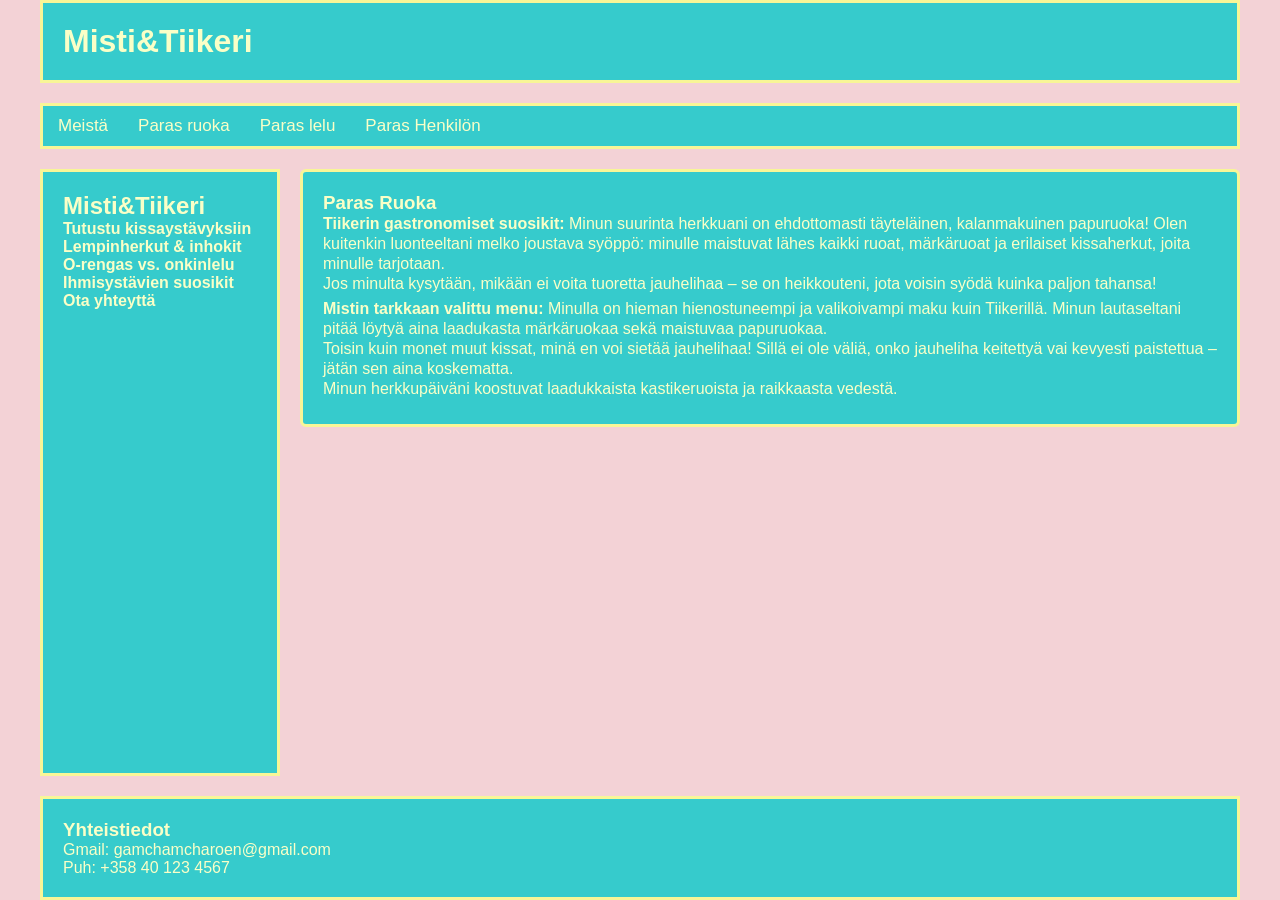
==== food.html @ 38de07a5 "Add files via upload" ====
<!DOCTYPE html>
<html lang="fi">

<head>
    <meta charset="UTF-8">
    <meta name="viewport" content="width=device-width, initial-scale=1.0">
    <title>Misti&Tiikeri</title>
    <link rel="stylesheet" href="socatstyle.css">
</head>

<body>
    <!--Tästä tulee koko sivun container: header, nav, main,aside, footer-->
 <div class="container">
    <!---header-->
    <header class="header">
        <h1 class="h1">Misti&Tiikeri</h1>
    </header>

    <!---nav-->
    <nav class="nav">
        <ul>
      <li><a href="index.html"> Meistä</a></li>
      <li><a href="#" class="active"> Paras ruoka</a></li>
      <li><a href="toy.html"> Paras lelu</a></li>
      <li><a href="person.html"> Paras Henkilön</a></li>
       </ul>
    </nav>

    <main class="main">
        <div>
          

            <article class="card"> 
            <h3 id="ruoka"> Paras Ruoka</h3>
            <P> <strong>Tiikerin gastronomiset suosikit:</strong>
             Minun suurinta herkkuani on ehdottomasti täyteläinen, kalanmakuinen papuruoka! Olen kuitenkin luonteeltani melko joustava syöppö: minulle maistuvat lähes kaikki ruoat, märkäruoat ja erilaiset kissaherkut, joita minulle tarjotaan.<br>
              Jos minulta kysytään, mikään ei voita tuoretta jauhelihaa – se on heikkouteni, jota voisin syödä kuinka paljon tahansa!</P>
            <p><strong>Mistin tarkkaan valittu menu:</strong>
             Minulla on hieman hienostuneempi ja valikoivampi maku kuin Tiikerillä. Minun lautaseltani pitää löytyä aina laadukasta märkäruokaa sekä maistuvaa papuruokaa. <br>
             Toisin kuin monet muut kissat, minä en voi sietää jauhelihaa! Sillä ei ole väliä, onko jauheliha keitettyä vai kevyesti paistettua – jätän sen aina koskematta. <br>
              Minun herkkupäiväni koostuvat laadukkaista kastikeruoista ja raikkaasta vedestä.</p>
            </article>
        
        </div>
    </main>

    <aside class="sidebar">
            <h2>Misti&Tiikeri</h2>

      <ul>
        <li><a href="#">Tutustu kissaystävyksiin</a></li>
        <li><a href="#">Lempinherkut & inhokit</a></li>
        <li><a href="#">O-rengas vs. onkinlelu</a></li>
        <li><a href="#">Ihmisystävien suosikit</a></li>
        <li><a href="#">Ota yhteyttä</a></li>
      </ul>
    </aside>


    <footer  class="footer">
        <h3 id="yhteistiedot"> Yhteistiedot</h3>
        <p>Gmail: gamchamcharoen@gmail.com</p>
        <p>Puh: +358 40 123 4567</p>
    </footer>

 
 </div>
    


</body>

</html>
---- socatstyle.css ----
* {
    box-sizing: border-bo;
    margin: 0;
    padding:0;
}

body{
    font-family: Arial, Helvetica, sans-serif;
    background-color: #f3d2d6;
    
}

.container {
    display: grid;
    grid-template-columns: 20% 1fr;


    grid-template-areas: 
    "header header"
    "nav nav"
    "sidebar main"
    "footer footer";


    grid-template-rows: 
    auto
    auto
    1fr
    auto;


    min-height: 100vh;
    gap:20px;
    max-width: 1200px;
    margin: 0 auto;

}



/************************HEADER*******************/
.header {
    grid-area: header;
    display: flex;
    justify-content: space-between;
    align-items: center;
    background-color: #36cbcc;
    padding: 20px;
    font-family:'Gill Sans', 'Gill Sans MT', Calibri, 'Trebuchet MS', sans-serif;
    color: #faffc7;
    border: 3px solid #f8f697;

}

/******************NAV****************/
.nav {
    grid-area: nav;
    background-color: #36cbcc;
    border:3px solid #f8f697;
    
}
.nav ul {
    display:flex;
    list-style: none;
    
}
.nav a {
    font-size: 17px;
    text-decoration: none;
    padding: 10px 15px;
    display: block;
    color:#faffc7;
}
.nav a:hover, nav a:focus {
    background-color: #2dacac;
}




/*******************MAIN*********************/

.main {
    grid-area: main;
}
.main h3{
    color: #faffc7;
}
.main h2{
    margin-bottom: 20px;
    color: #faffc7;
}

.main p{
    font-family: 20px;
    color:#faffc7;
}

.article-grid {
    display: grid;
    grid-template-columns: repeat(auto-fit, minmax(200px, 1fr));
    gap: 50px;
}
.card {
    background-color: #36cbcc;
    border: 3px solid #f8f697;
    border-radius: 6px;
    padding: 20px;
}
.crad h3{
    margin-bottom: 10px;
}
.card p {
    margin-bottom: 5px;
    line-height: 1.25;
    color:#faffc7;
}







/******************SIDERBAR*********************/

.sidebar {
   grid-area: sidebar;
   background-color: #36cbcc;
   padding: 20px;
   border:  3px solid  #f8f697;

}
.sidebar ul {
    list-style: none;
}
.sidebar h2 {
    color: #faffc7;
}
.sidebar a {
    color: #faffc7;
    font-weight: bold;
    text-decoration: none;
}
.sidebar a:hover{
    color: rgb(95, 95, 94);
}




/************************FOOTER******************/

.footer {

    grid-area: footer;
    background-color: #36cbcc;
    border: 3px solid #f8f697;
    padding: 20px;
    color: #faffc7;
}
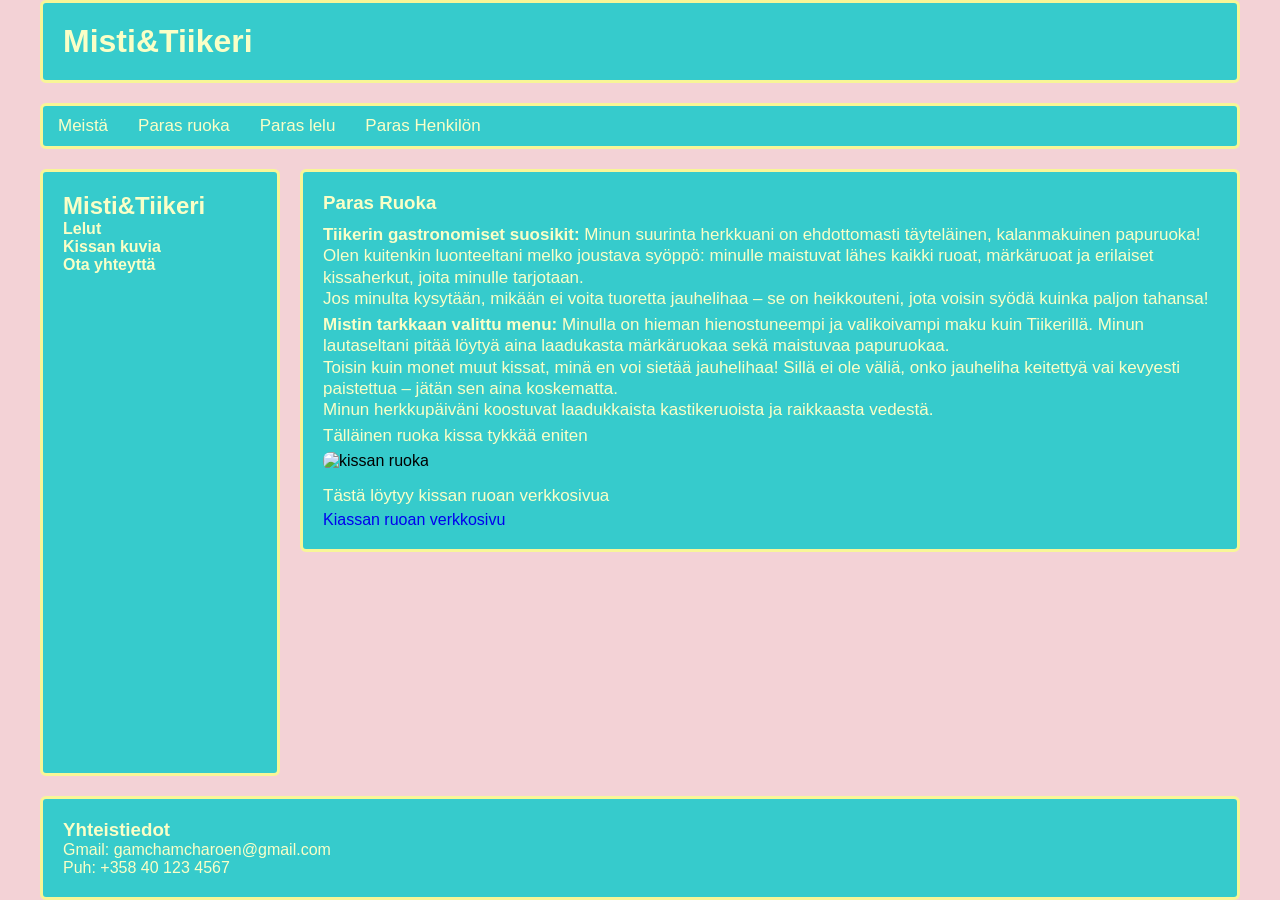
==== commit 485c29f1: "Add files via upload" ====
--- a/food.html
+++ b/food.html
@@ -23,6 +23,7 @@
       <li><a href="#" class="active"> Paras ruoka</a></li>
       <li><a href="toy.html"> Paras lelu</a></li>
       <li><a href="person.html"> Paras Henkilön</a></li>
+      
        </ul>
     </nav>
 
@@ -31,7 +32,9 @@
           
 
             <article class="card"> 
+             
             <h3 id="ruoka"> Paras Ruoka</h3>
+               
             <P> <strong>Tiikerin gastronomiset suosikit:</strong>
              Minun suurinta herkkuani on ehdottomasti täyteläinen, kalanmakuinen papuruoka! Olen kuitenkin luonteeltani melko joustava syöppö: minulle maistuvat lähes kaikki ruoat, märkäruoat ja erilaiset kissaherkut, joita minulle tarjotaan.<br>
               Jos minulta kysytään, mikään ei voita tuoretta jauhelihaa – se on heikkouteni, jota voisin syödä kuinka paljon tahansa!</P>
@@ -39,6 +42,12 @@
              Minulla on hieman hienostuneempi ja valikoivampi maku kuin Tiikerillä. Minun lautaseltani pitää löytyä aina laadukasta märkäruokaa sekä maistuvaa papuruokaa. <br>
              Toisin kuin monet muut kissat, minä en voi sietää jauhelihaa! Sillä ei ole väliä, onko jauheliha keitettyä vai kevyesti paistettua – jätän sen aina koskematta. <br>
               Minun herkkupäiväni koostuvat laadukkaista kastikeruoista ja raikkaasta vedestä.</p>
+
+
+              <p>Tälläinen ruoka kissa tykkää eniten</p>
+              <img src="ruoka.png" alt="kissan ruoka" class="ruoka">
+              <p> Tästä löytyy kissan ruoan verkkosivua</p>
+              <a href="https://www.puuilo.fi/latz-agail-mixed-lajitelma-hyytelossa-kissanruoka-44x85g?_gl=1*1uxrc3*_up*MQ..*_ga*MTg5ODc5Nzk0NS4xNzkzNzEyNzc2*_ga_JFKJ6PL034*czE3OTM3MTI3NzUkbzEkZzAkdDE3OTM3MTI3NzUkajYwJGwwJGg0NTMyMDk3MDU." target="_blank">Kiassan ruoan verkkosivu</a>
             </article>
         
         </div>
@@ -48,11 +57,10 @@
             <h2>Misti&Tiikeri</h2>
 
       <ul>
-        <li><a href="#">Tutustu kissaystävyksiin</a></li>
-        <li><a href="#">Lempinherkut & inhokit</a></li>
-        <li><a href="#">O-rengas vs. onkinlelu</a></li>
-        <li><a href="#">Ihmisystävien suosikit</a></li>
-        <li><a href="#">Ota yhteyttä</a></li>
+       
+        <li><a href="#">Lelut</a></li>
+        <li><a href="kuvat.html">Kissan kuvia</a></li>
+        <li><a href="#yhteistiedot">Ota yhteyttä</a></li>
       </ul>
     </aside>
 
--- a/socatstyle.css
+++ b/socatstyle.css
@@ -1,5 +1,5 @@
 * {
-    box-sizing: border-bo;
+    box-sizing: border-box;
     margin: 0;
     padding:0;
 }
@@ -41,7 +41,7 @@
 /************************HEADER*******************/
 .header {
     grid-area: header;
-    display: flex;
+    display: grid;
     justify-content: space-between;
     align-items: center;
     background-color: #36cbcc;
@@ -49,6 +49,7 @@
     font-family:'Gill Sans', 'Gill Sans MT', Calibri, 'Trebuchet MS', sans-serif;
     color: #faffc7;
     border: 3px solid #f8f697;
+    border-radius: 6px;
 
 }
 
@@ -57,6 +58,7 @@
     grid-area: nav;
     background-color: #36cbcc;
     border:3px solid #f8f697;
+    border-radius: 6px;
     
 }
 .nav ul {
@@ -92,28 +94,79 @@
 }
 
 .main p{
-    font-family: 20px;
+    font-size: 17px;
     color:#faffc7;
 }
 
-.article-grid {
-    display: grid;
-    grid-template-columns: repeat(auto-fit, minmax(200px, 1fr));
-    gap: 50px;
-}
+.main a:hover{
+    color: rgb(95, 95, 94);
+}
+
+.main a{
+   
+    text-decoration: none;
+}
+
+
 .card {
     background-color: #36cbcc;
     border: 3px solid #f8f697;
     border-radius: 6px;
     padding: 20px;
-}
-.crad h3{
+    margin-bottom: 20px;
+    box-shadow: #faffc7;
+}
+
+.card-video {
+    background-color: #36cbcc;
+    border: 3px solid #f8f697;
+    border-radius: 6px;
+    padding: 20px;
+    margin-bottom: 20px;
+    box-shadow: #faffc7;
+}
+.card h3{
     margin-bottom: 10px;
 }
 .card p {
     margin-bottom: 5px;
     line-height: 1.25;
     color:#faffc7;
+}
+
+
+
+/**************************gallery*********************/
+
+
+
+
+
+
+/*******************KUVAT***********************/
+
+.kissa-kuva {
+    width: 35%;           
+    max-width: 200px;      
+    height: auto;          
+    border-radius: 8px;   
+    margin-bottom: 15px;  
+}
+
+.ruoka {
+    width: 150%;           
+    max-width: 200px;      
+    height: auto;          
+    border-radius: 8px;   
+    margin-bottom: 15px;  
+}
+
+.lelu {
+    width: 150%;           
+    max-width: 200px;      
+    height: auto;          
+    border-radius: 8px;   
+    margin-bottom: 15px;  
 }
 
 
@@ -129,6 +182,7 @@
    background-color: #36cbcc;
    padding: 20px;
    border:  3px solid  #f8f697;
+   border-radius: 6px;
 
 }
 .sidebar ul {
@@ -158,4 +212,5 @@
     border: 3px solid #f8f697;
     padding: 20px;
     color: #faffc7;
-}
+    border-radius: 6px;
+}
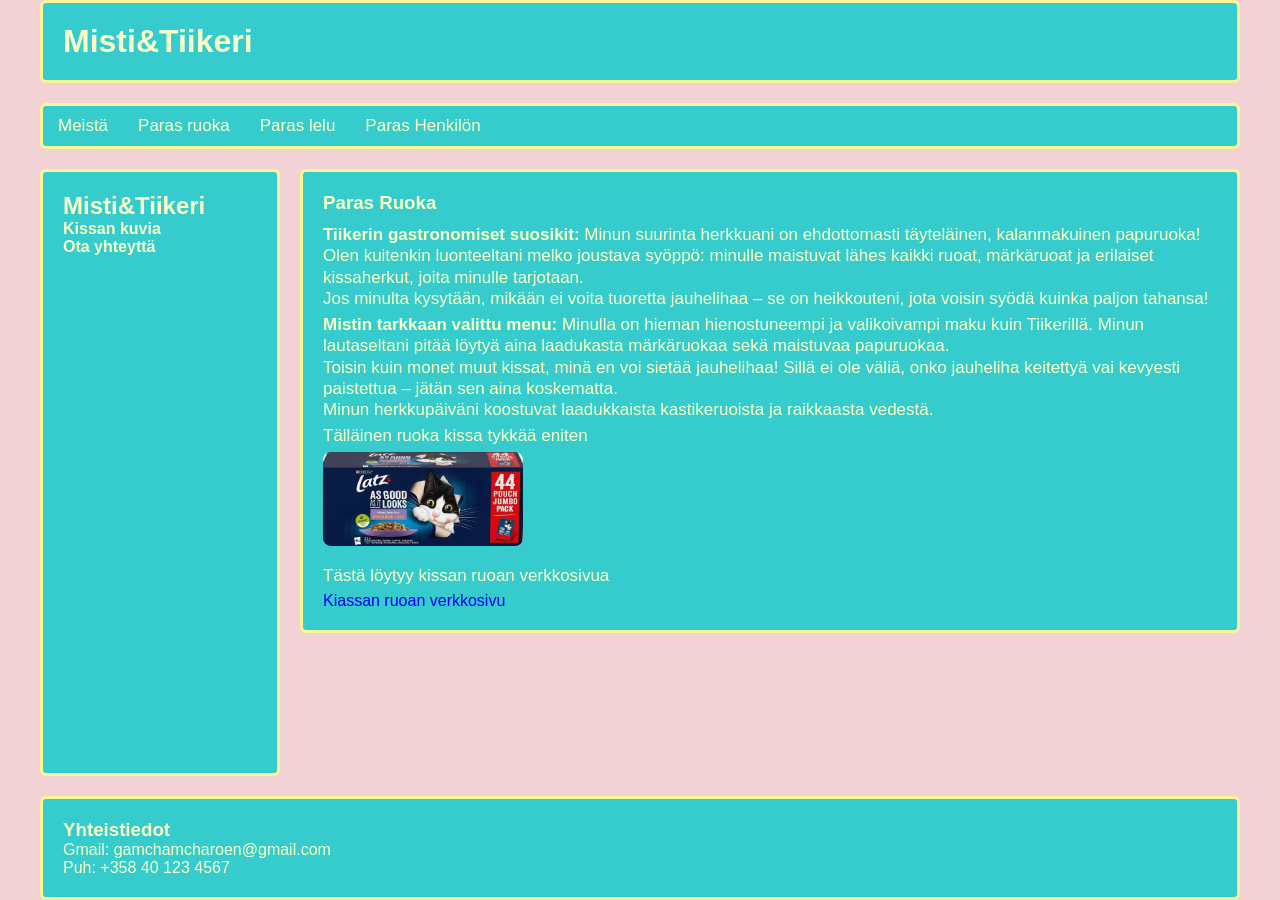
==== commit 9602c5f0: "Add files via upload" ====
--- a/food.html
+++ b/food.html
@@ -58,7 +58,6 @@
 
       <ul>
        
-        <li><a href="#">Lelut</a></li>
         <li><a href="kuvat.html">Kissan kuvia</a></li>
         <li><a href="#yhteistiedot">Ota yhteyttä</a></li>
       </ul>
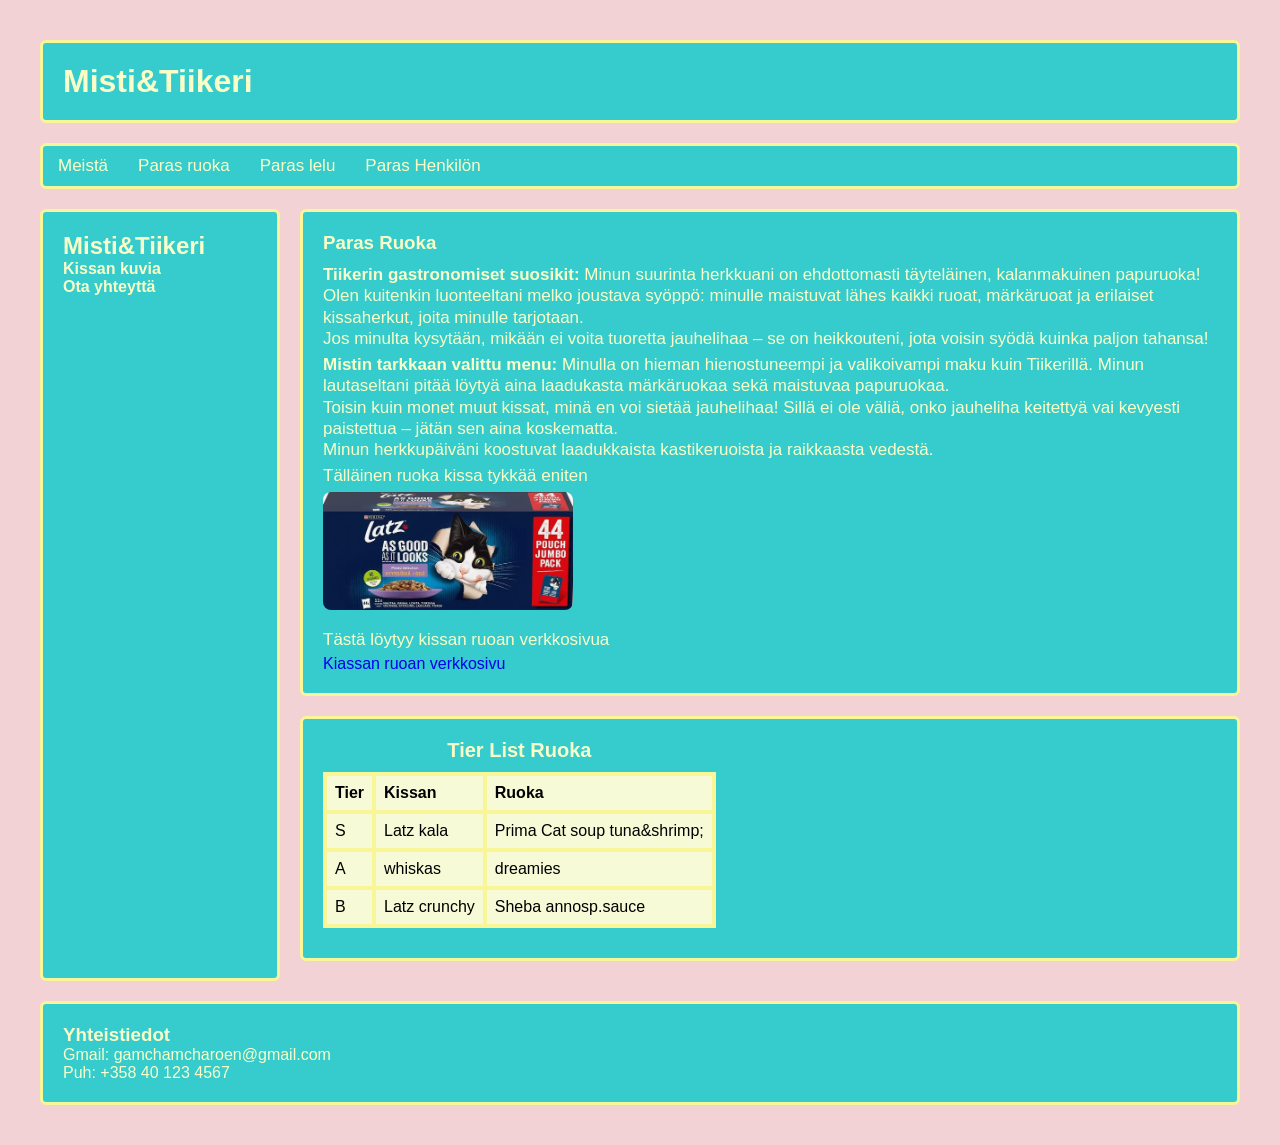
==== commit 3ba55af7: "Add files via upload" ====
--- a/food.html
+++ b/food.html
@@ -51,7 +51,47 @@
             </article>
         
         </div>
+
+
+
+        <div class="card">
+        <table class="table">
+            
+            <caption class="caption">Tier List Ruoka</caption>
+            <colgroup>
+                <col span="1" style="background-color: #f7fad6">
+                <col span="2" style="background-color: #f7fad6">
+            </colgroup>
+            <thead>
+                <tr>
+                    <th>Tier</th>
+                    <th>Kissan</th>
+                    <th>Ruoka</th>
+                </tr>
+            </thead>
+            <tbody>
+                <tr>
+                    <td>S</td>
+                    <td>Latz kala</td>
+                    <td>Prima Cat soup tuna&shrimp;</td>
+                </tr>
+                <tr>
+                    <td>A</td>
+                    <td>whiskas</td>
+                    <td>dreamies</td>
+                </tr>
+                <tr>
+                    <td>B</td>
+                    <td>Latz crunchy</td>
+                    <td>Sheba annosp.sauce</td>
+                </tr>
+            </tbody>
+        </table>
+        </div>
     </main>
+
+
+    
 
     <aside class="sidebar">
             <h2>Misti&Tiikeri</h2>
--- a/socatstyle.css
+++ b/socatstyle.css
@@ -108,6 +108,8 @@
 }
 
 
+
+
 .card {
     background-color: #36cbcc;
     border: 3px solid #f8f697;
@@ -136,39 +138,91 @@
 
 
 
-/**************************gallery*********************/
-
-
-
-
-
+/**************************Taulukko*********************/
+.caption {
+    font-size: 20px;
+    font-weight: bold;
+    margin-bottom: 10px;
+    color:#faffc7;
+}
+.table {
+    width:300;
+    border-collapse: collapse;
+}
+.table, th, td {
+    border: 4px solid #f8f697;
+    margin-bottom: 10px;
+    border-radius: 6px;
+    padding: 8px;
+    text-align: left;
+}
 
 /*******************KUVAT***********************/
 
 .kissa-kuva {
-    width: 35%;           
-    max-width: 200px;      
+    width: 200%;           
+    max-width: 250px;      
+    height: auto; 
+    border-radius: 8px;   
+    margin-bottom: 15px;  
+}
+
+.ruoka {
+    width: 200%;           
+    max-width: 250px;      
     height: auto;          
     border-radius: 8px;   
     margin-bottom: 15px;  
 }
 
-.ruoka {
-    width: 150%;           
-    max-width: 200px;      
+.lelu {
+    width: 200%;           
+    max-width: 250px;      
     height: auto;          
     border-radius: 8px;   
     margin-bottom: 15px;  
 }
-
-.lelu {
-    width: 150%;           
-    max-width: 200px;      
-    height: auto;          
-    border-radius: 8px;   
-    margin-bottom: 15px;  
-}
-
+/*******************lomake********************/
+body {
+      font-family: Arial, sans-serif;
+      margin: 40px;
+      background-color: #f3d2d6;
+    }
+    .lomake-laatikko {
+      max-width: 400px;
+      background: #36cbcc;
+      border: 3px solid #f8f697;
+      padding: 20px;
+      border-radius: 8px;
+      box-shadow: 0 2px 5px rgba(0,0,0,0.1);
+    }
+    label {
+      display: block;
+      margin-top: 15px;
+      font-weight: bold;
+    }
+    input, textarea {
+      width: 100%;
+      padding: 8px;
+      margin-top: 5px;
+      border: 1px solid #ccc;
+      border-radius: 4px;
+      box-sizing: border-box; /* Pitää laatikot saman levyisinä */
+    }
+    button {
+      margin-top: 20px;
+      padding: 10px 15px;
+      background-color: #007BFF;
+      color: white;
+      border: none;
+      border-radius: 4px;
+      cursor: pointer;
+      width: 100%;
+      font-size: 16px;
+    }
+    button:hover {
+      background-color: #0056b3;
+    }
 
 
 
@@ -183,14 +237,18 @@
    padding: 20px;
    border:  3px solid  #f8f697;
    border-radius: 6px;
-
-}
+   vertical-align: top;
+   overflow-wrap: break-word;
+}
+.sidebar h2 {
+    color: #faffc7;
+    max-width: 100%;
+}
+
 .sidebar ul {
     list-style: none;
 }
-.sidebar h2 {
-    color: #faffc7;
-}
+
 .sidebar a {
     color: #faffc7;
     font-weight: bold;
